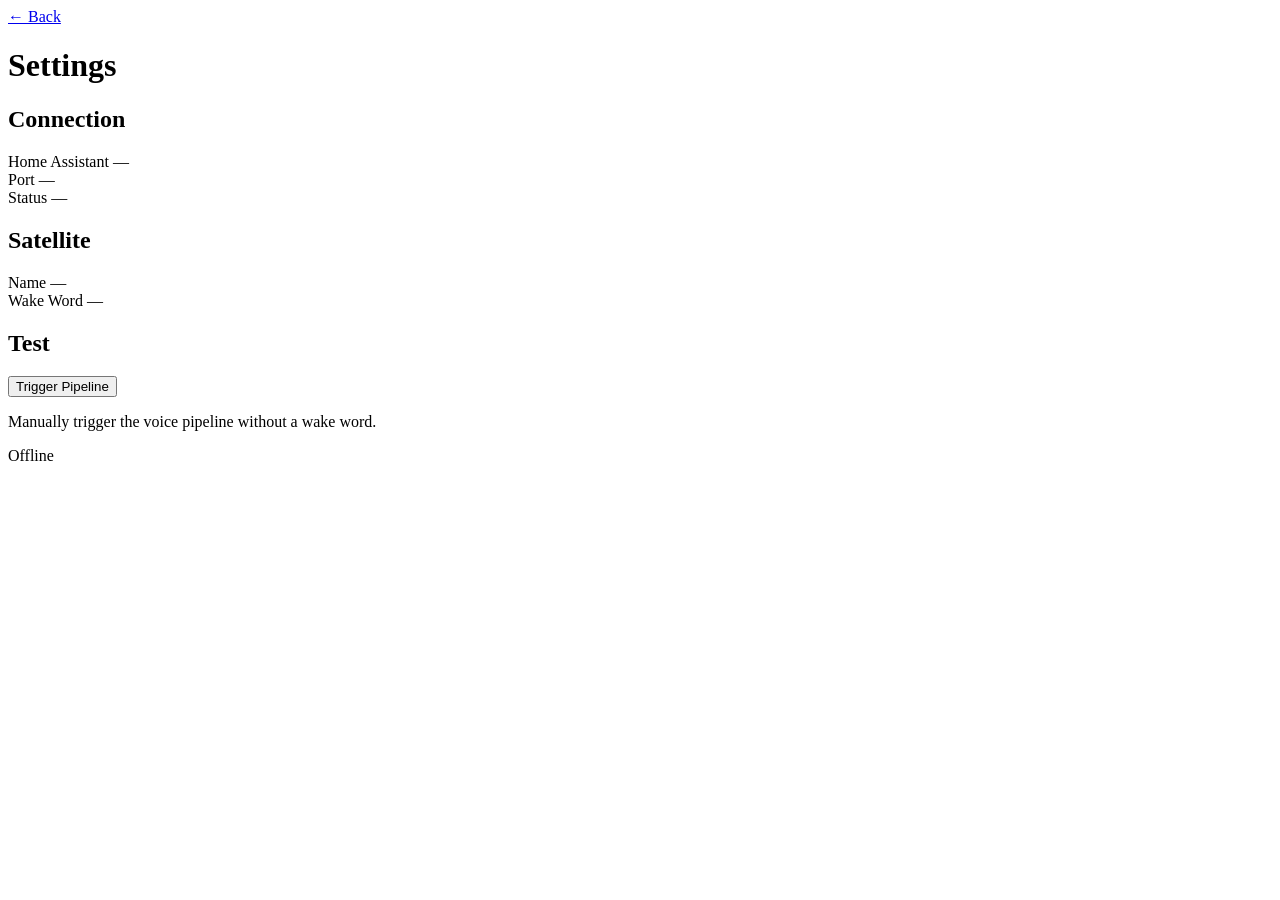
==== app/web/static/settings.html @ 88e0b038 "Initial commit: Docker voice assistant satellite for Home Assistant Wyoming protocol satellite with " ====
<!DOCTYPE html>
<html lang="en">
<head>
    <meta charset="UTF-8">
    <meta name="viewport" content="width=device-width, initial-scale=1.0, user-scalable=no">
    <title>Settings — Speaker HASS</title>
    <link rel="stylesheet" href="/static/style.css">
</head>
<body>
    <div class="container settings-page">
        <header>
            <a href="/" class="back-link">← Back</a>
            <h1 class="title">Settings</h1>
        </header>

        <main>
            <section class="settings-section">
                <h2 class="section-title">Connection</h2>
                <div class="setting-row">
                    <span class="setting-label">Home Assistant</span>
                    <span class="setting-value" id="haHost">—</span>
                </div>
                <div class="setting-row">
                    <span class="setting-label">Port</span>
                    <span class="setting-value" id="haPort">—</span>
                </div>
                <div class="setting-row">
                    <span class="setting-label">Status</span>
                    <span class="setting-value" id="haStatus">—</span>
                </div>
            </section>

            <section class="settings-section">
                <h2 class="section-title">Satellite</h2>
                <div class="setting-row">
                    <span class="setting-label">Name</span>
                    <span class="setting-value" id="satName">—</span>
                </div>
                <div class="setting-row">
                    <span class="setting-label">Wake Word</span>
                    <span class="setting-value" id="wakeWord">—</span>
                </div>
            </section>

            <section class="settings-section">
                <h2 class="section-title">Test</h2>
                <button class="btn" id="triggerBtn">Trigger Pipeline</button>
                <p class="setting-hint">Manually trigger the voice pipeline without a wake word.</p>
            </section>
        </main>

        <footer>
            <div class="connection-status" id="connectionStatus">
                <span class="connection-dot"></span>
                <span class="connection-text">Connecting</span>
            </div>
        </footer>
    </div>

    <script>
        async function loadSettings() {
            try {
                const res = await fetch('/api/status');
                const data = await res.json();
                document.getElementById('haHost').textContent = data.config.ha_host;
                document.getElementById('haPort').textContent = data.config.ha_port;
                document.getElementById('haStatus').textContent = data.state.connected ? 'Connected' : 'Disconnected';
                document.getElementById('satName').textContent = data.config.satellite_name;
                document.getElementById('wakeWord').textContent = data.config.wake_word;

                const dot = document.querySelector('.connection-dot');
                const text = document.querySelector('.connection-text');
                dot.classList.add('connected');
                text.textContent = 'Connected';
            } catch (e) {
                const text = document.querySelector('.connection-text');
                text.textContent = 'Offline';
            }
        }

        document.getElementById('triggerBtn').addEventListener('click', async () => {
            const ws = new WebSocket(`ws://${location.host}/ws`);
            ws.onopen = () => {
                ws.send(JSON.stringify({ type: 'trigger' }));
                setTimeout(() => ws.close(), 500);
            };
        });

        loadSettings();
    </script>
</body>
</html>
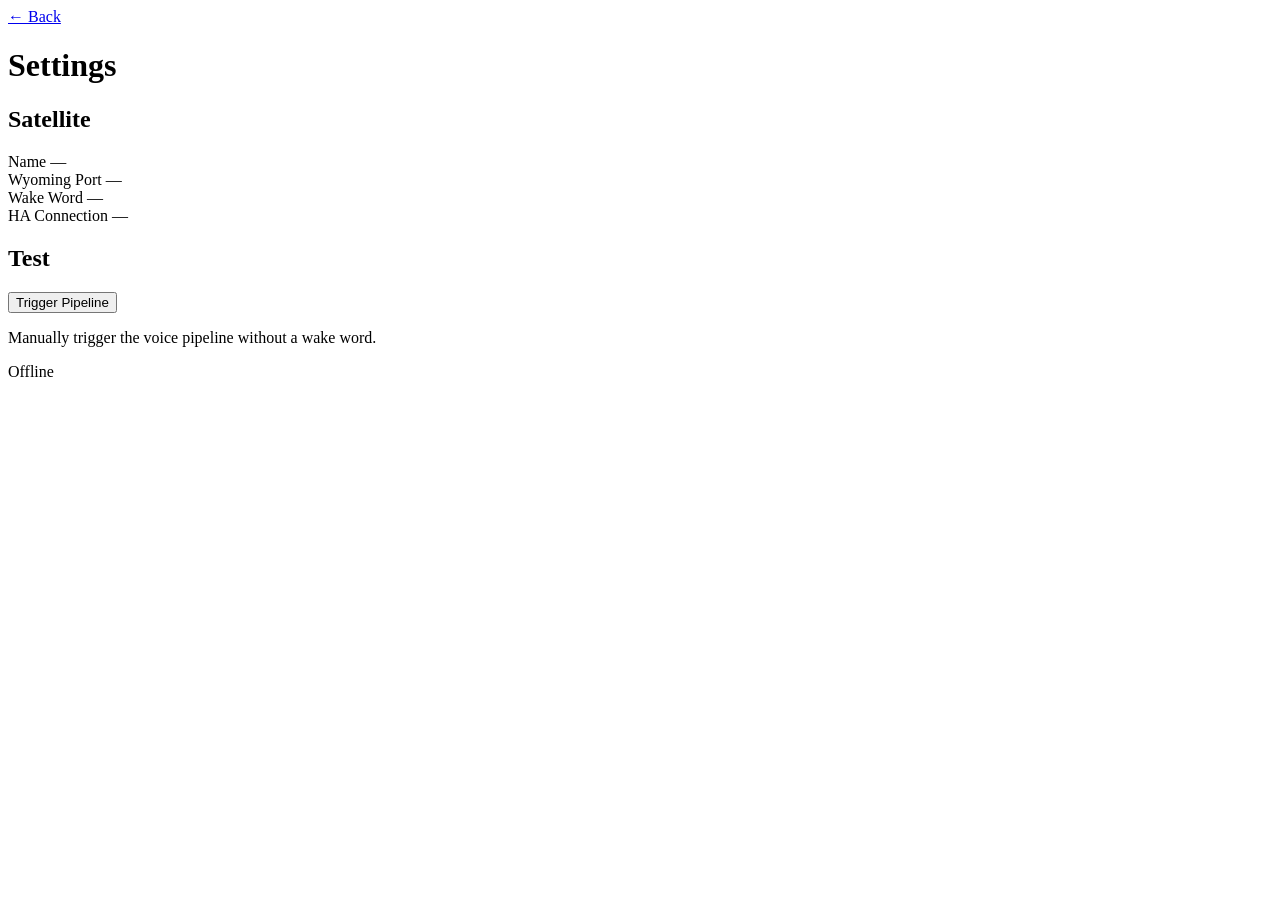
==== commit a2778352: "Add test suite, announcement support, and clean up unused HA config - Add pytest test suite (32 test" ====
--- a/app/web/static/settings.html
+++ b/app/web/static/settings.html
@@ -15,30 +15,22 @@
 
         <main>
             <section class="settings-section">
-                <h2 class="section-title">Connection</h2>
-                <div class="setting-row">
-                    <span class="setting-label">Home Assistant</span>
-                    <span class="setting-value" id="haHost">—</span>
-                </div>
-                <div class="setting-row">
-                    <span class="setting-label">Port</span>
-                    <span class="setting-value" id="haPort">—</span>
-                </div>
-                <div class="setting-row">
-                    <span class="setting-label">Status</span>
-                    <span class="setting-value" id="haStatus">—</span>
-                </div>
-            </section>
-
-            <section class="settings-section">
                 <h2 class="section-title">Satellite</h2>
                 <div class="setting-row">
                     <span class="setting-label">Name</span>
                     <span class="setting-value" id="satName">—</span>
                 </div>
                 <div class="setting-row">
+                    <span class="setting-label">Wyoming Port</span>
+                    <span class="setting-value" id="satPort">—</span>
+                </div>
+                <div class="setting-row">
                     <span class="setting-label">Wake Word</span>
                     <span class="setting-value" id="wakeWord">—</span>
+                </div>
+                <div class="setting-row">
+                    <span class="setting-label">HA Connection</span>
+                    <span class="setting-value" id="haStatus">—</span>
                 </div>
             </section>
 
@@ -62,11 +54,10 @@
             try {
                 const res = await fetch('/api/status');
                 const data = await res.json();
-                document.getElementById('haHost').textContent = data.config.ha_host;
-                document.getElementById('haPort').textContent = data.config.ha_port;
-                document.getElementById('haStatus').textContent = data.state.connected ? 'Connected' : 'Disconnected';
                 document.getElementById('satName').textContent = data.config.satellite_name;
+                document.getElementById('satPort').textContent = data.config.satellite_port;
                 document.getElementById('wakeWord').textContent = data.config.wake_word;
+                document.getElementById('haStatus').textContent = data.state.connected ? 'Connected' : 'Waiting for HA';
 
                 const dot = document.querySelector('.connection-dot');
                 const text = document.querySelector('.connection-text');
